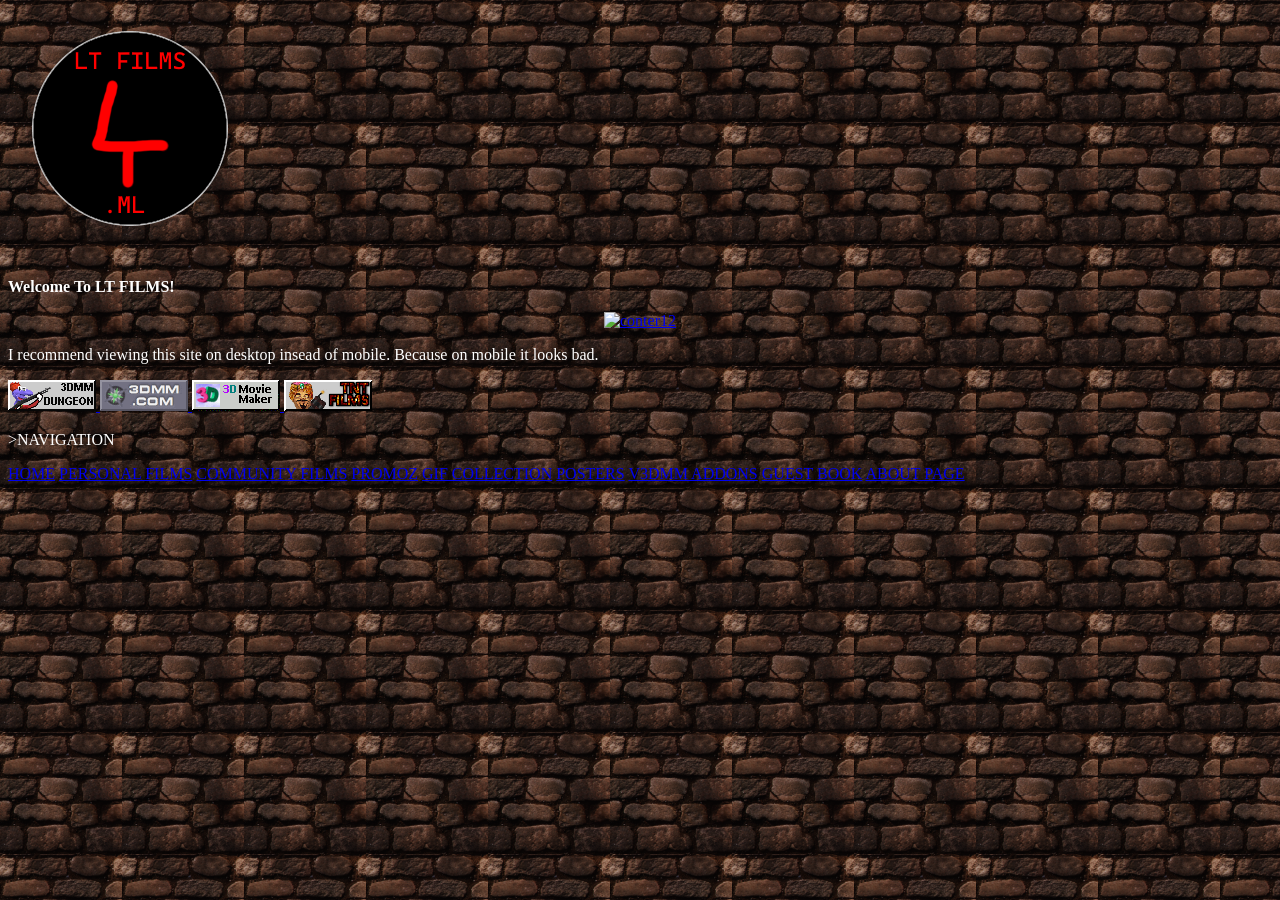
==== index.html @ df6a3758 "Update index.html" ====
<!DOCTYPE html>
<html>
  <head>
    <meta charset="UTF-8">
    <meta name="viewport" content="width=device-width, initial-scale=1.0">
    <title>LT FILMS</title>
    <link rel="icon" type="image/x-icon" href="https://i.imgur.com/ajBnFhs.png">
    <!-- The style.css file allows you to change the look of your web pages.
         If you include the next line in all your web pages, they will all share the same look.
         This makes it easier to make new pages for your site. -->
    <link href="/style.css" rel="stylesheet" type="text/css" media="all">
  <head> <style>.navbar {
background-image:url(https://media.discordapp.net/attachments/1026605197943906394/1038976752288018523/image.png);
}
.funnyquotebox{}</style></head> <img src="/l0GO.png">
  <body style="background:url(/gen2indexbg.png);"><script>
  var hoversnd = new Audio('https://cdn.discordapp.com/attachments/738570908788326511/1049557416330670100/gmodhover.mp3');
  var clicksnd = new Audio('https://cdn.discordapp.com/attachments/738551730882740376/1053403241871843350/YT2mp3.info_-_Half_Life_Use_Key_Button_Sound_Effect_320kbps.mp3');
  </script>
    <p><strong>Welcome To LT FILMS!</strong>
    
    <div align=center><a href='https://www.counter12.com'><img src='https://www.counter12.com/img-5ZD6Wc1c6Zd837xB-41.gif' border='0' alt='conter12'></a><script type='text/javascript' src='https://www.counter12.com/ad.js?id=5ZD6Wc1c6Zd837xB'></script></div>
    
    
    <p> I recommend viewing this site on desktop insead of mobile. Because on mobile it looks bad.</p>
    
     <a href="https://www.3dmm.ca/">
         <img alt="CANADA" src="/3dmmdungeon.gif">
      </a>
       <a href="https://www.3dmm.com/">
         <img alt="3DMM" src="/3dmmcom.gif">
      </a>
      <a href="https://www.3dmm.co.uk/">
         <img alt="co.uk" src="/3dmmbutton.gif">
      </a>
      <a href="https://tnt-films.neocities.org/">
      <img alt="tntfilms" src="/tntfilms.gif">
      </a>
    <p>>NAVIGATION<p>
    <p class="navbar">
    <a onmousedown="clicksnd.play();" onmouseover="hoversnd.play();" href="index.html">HOME</a>
    <a onmousedown="clicksnd.play();" onmouseover="hoversnd.play();" href="movies.html">PERSONAL FILMS</a>
    <a onmousedown="clicksnd.play();" onmouseover="hoversnd.play();" href="altmovies.html">COMMUNITY FILMS</a>
    <a onmousedown="clicksnd.play();" onmouseover="hoversnd.play();" href="promomaterial.html">PROMOZ</a>
    <a onmousedown="clicksnd.play();" onmouseover="hoversnd.play();" href="gifcollection.html">GIF COLLECTION</a>
    <a onmousedown="clicksnd.play();" onmouseover="hoversnd.play();" href="movieposters.html">POSTERS</a>
    <a onmousedown="clicksnd.play();" onmouseover="hoversnd.play();" href="addons.html">V3DMM ADDONS</a>
    <a onmousedown="clicksnd.play();" onmouseover="hoversnd.play();" href="guestbook.html">GUEST BOOK</a>
    <a onmousedown="clicksnd.play();" onmouseover="hoversnd.play();" href="about.htm">ABOUT PAGE</a>
  </body>
</html>
---- style.css ----
/* CSS is how you can add style to your website, such as colors, fonts, and positioning of your
   HTML content. To learn how to do something, just try searching Google for questions like
   "how to change link color." */

body {
  background-color: black;
  color: white;
  font-family: Cascadia Code;
}
@font-face {
 font-family:cascadia code;
 font-style:normal;
 font-weight:400;
 src:local('Cascadia Code'),
 url(https://fonts.cdnfonts.com/s/29131/Cascadia.woff) format('woff')
}
:link {
  outline: slateblue
  color: slateblue;
  /* The default value of background-color is `transparent`. You need to
     specify a different value, otherwise changes on :visited won't apply. */
}

:visited {
  outline: darkslateblue;
  color: darkslateblue;            /* Visited links have yellow colored text */
}
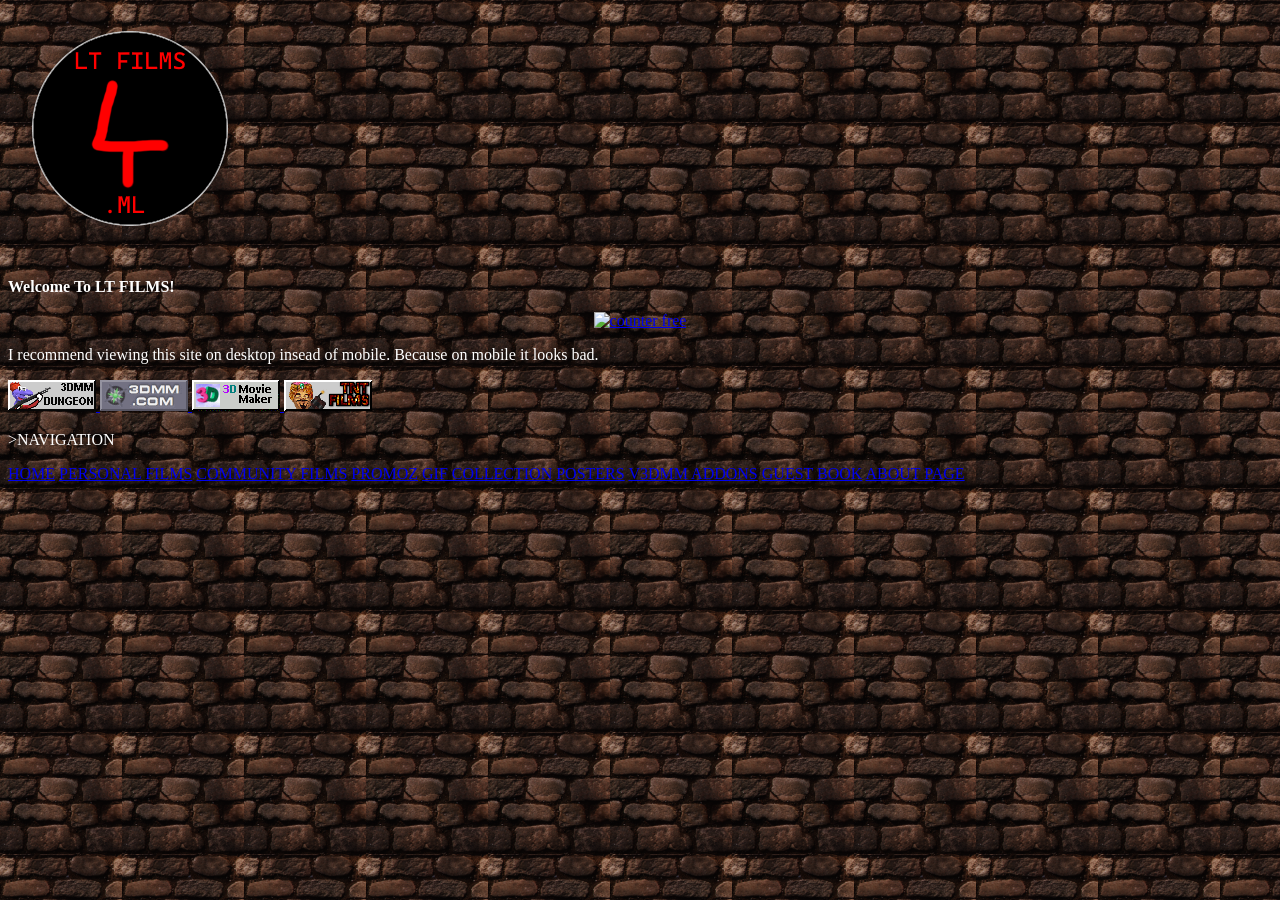
==== commit 3eb5cfe7: "Update index.html" ====
--- a/index.html
+++ b/index.html
@@ -15,11 +15,11 @@
 .funnyquotebox{}</style></head> <img src="/l0GO.png">
   <body style="background:url(/gen2indexbg.png);"><script>
   var hoversnd = new Audio('https://cdn.discordapp.com/attachments/738570908788326511/1049557416330670100/gmodhover.mp3');
-  var clicksnd = new Audio('https://cdn.discordapp.com/attachments/738551730882740376/1053403241871843350/YT2mp3.info_-_Half_Life_Use_Key_Button_Sound_Effect_320kbps.mp3');
+  var clicksnd = new Audio('https://cdn.discordapp.com/attachments/738551730882740376/1053774352283349082/YT2mp3.info_-_Double_Mouse_Click_-_Sound_Effect_HD_320kbps.mp3');
   </script>
     <p><strong>Welcome To LT FILMS!</strong>
     
-    <div align=center><a href='https://www.counter12.com'><img src='https://www.counter12.com/img-5ZD6Wc1c6Zd837xB-41.gif' border='0' alt='conter12'></a><script type='text/javascript' src='https://www.counter12.com/ad.js?id=5ZD6Wc1c6Zd837xB'></script></div>
+    <div align=center><a href='https://www.counter12.com'><img src='https://www.counter12.com/img-b3Y4625542D09Z84-56.gif' border='0' alt='counter free'></a><script type='text/javascript' src='https://www.counter12.com/ad.js?id=b3Y4625542D09Z84'></script></div>
     
     
     <p> I recommend viewing this site on desktop insead of mobile. Because on mobile it looks bad.</p>
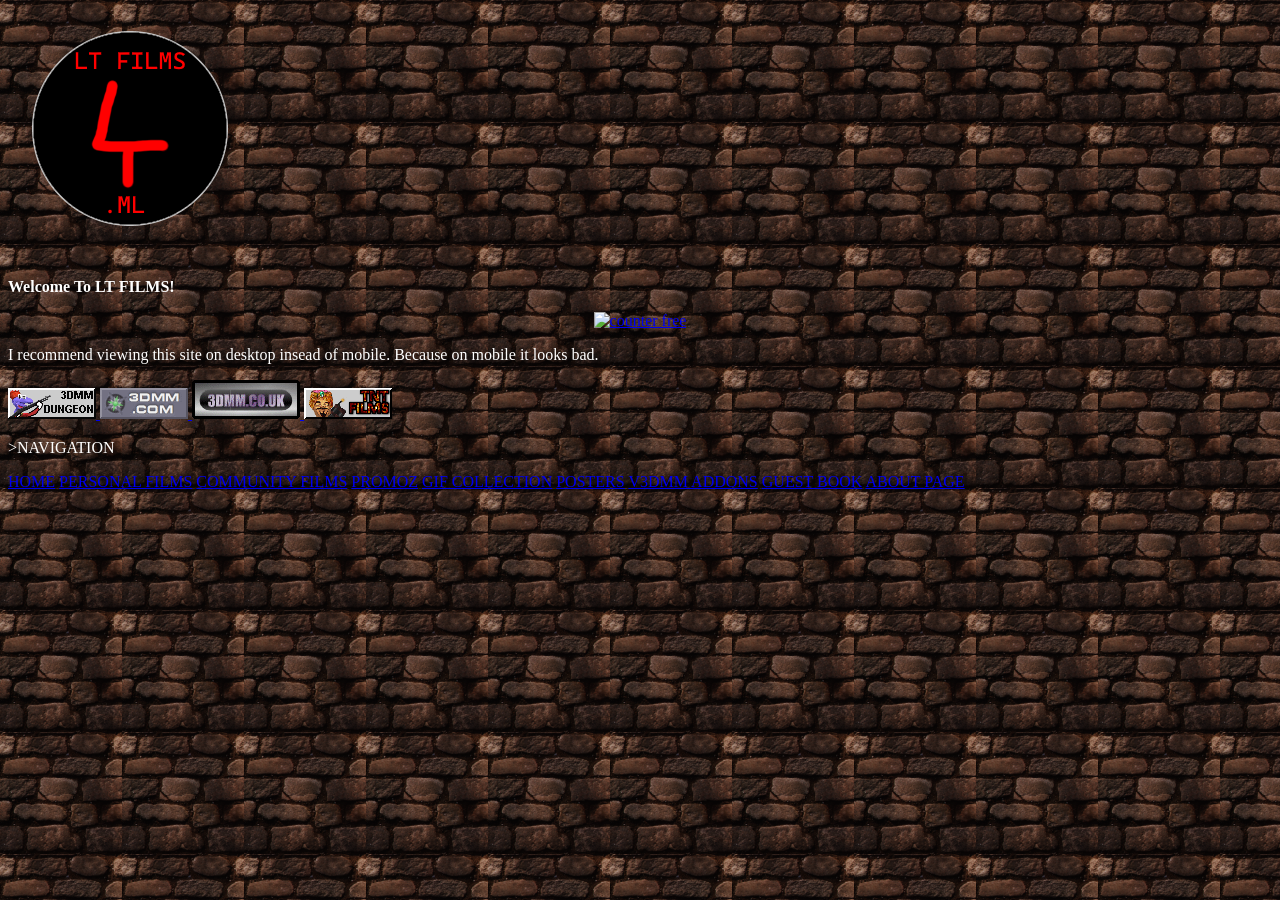
==== commit 23119ea5: "Update index.html" ====
--- a/index.html
+++ b/index.html
@@ -31,7 +31,7 @@
          <img alt="3DMM" src="/3dmmcom.gif">
       </a>
       <a href="https://www.3dmm.co.uk/">
-         <img alt="co.uk" src="/3dmmbutton.gif">
+         <img alt="co.uk" src="/ezgif.com-gif-maker_1.gif">
       </a>
       <a href="https://tnt-films.neocities.org/">
       <img alt="tntfilms" src="/tntfilms.gif">
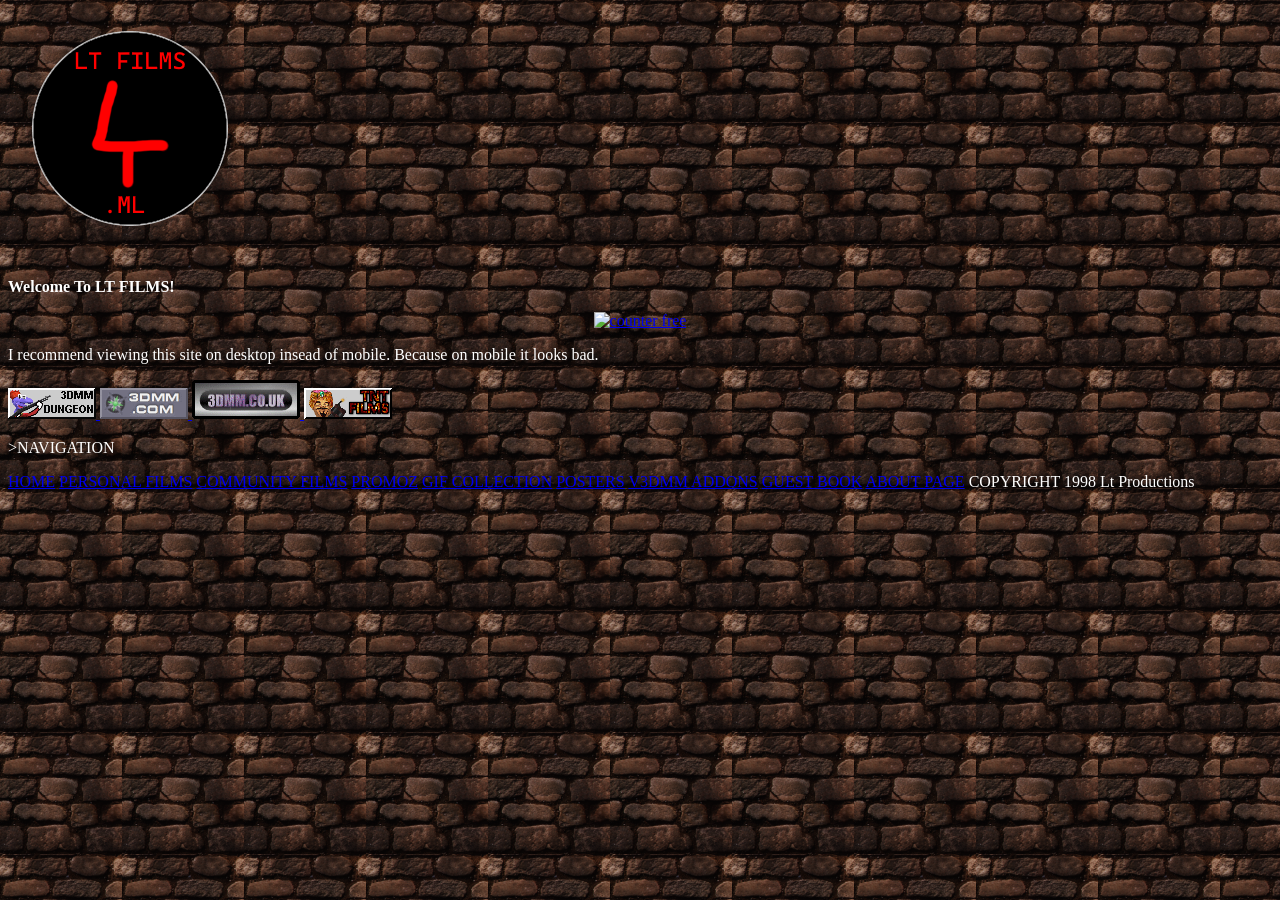
==== commit cb33a8c3: "Update index.html" ====
--- a/index.html
+++ b/index.html
@@ -47,5 +47,7 @@
     <a onmousedown="clicksnd.play();" onmouseover="hoversnd.play();" href="addons.html">V3DMM ADDONS</a>
     <a onmousedown="clicksnd.play();" onmouseover="hoversnd.play();" href="guestbook.html">GUEST BOOK</a>
     <a onmousedown="clicksnd.play();" onmouseover="hoversnd.play();" href="about.htm">ABOUT PAGE</a>
+      
+      COPYRIGHT 1998 Lt Productions
   </body>
 </html>
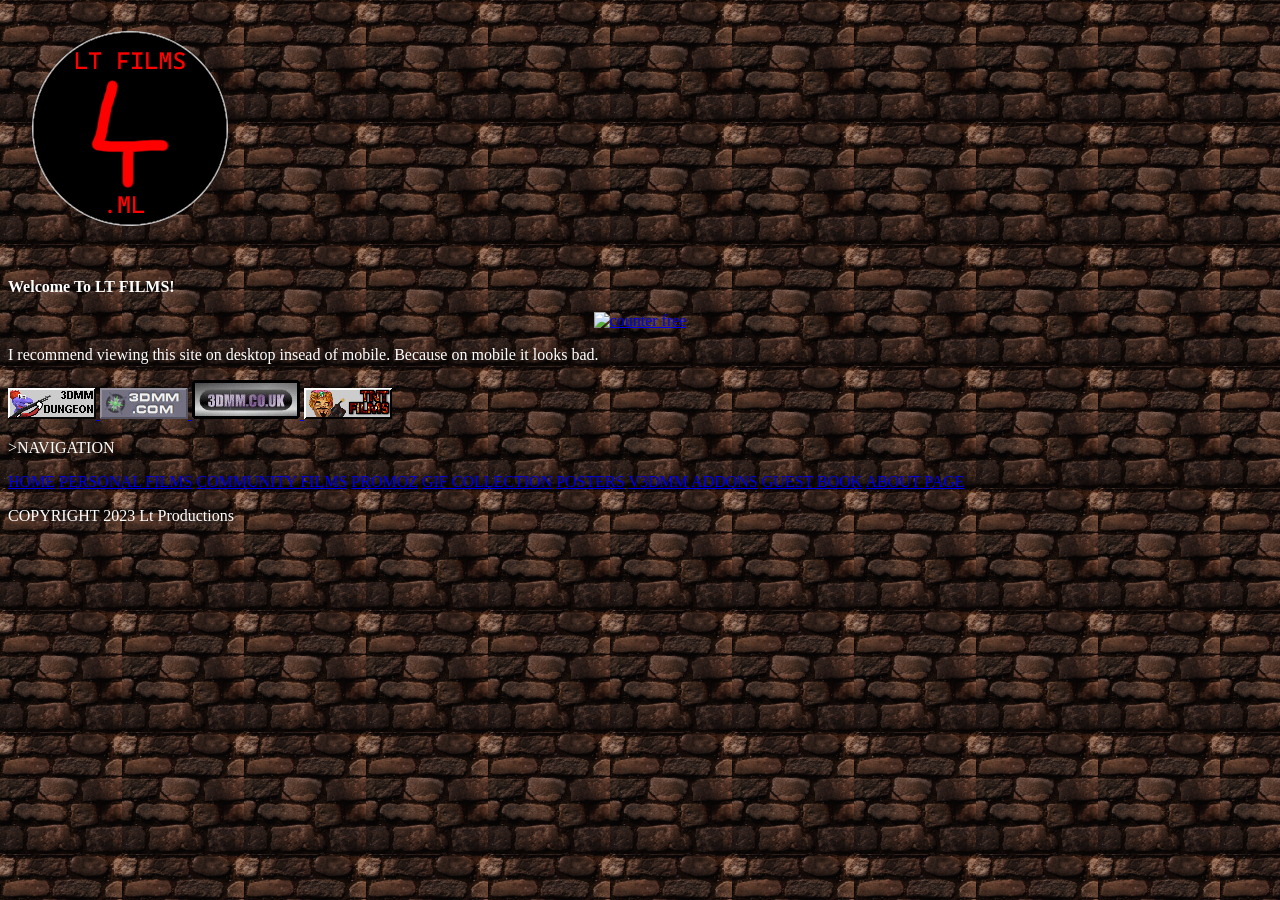
==== commit 6e1a7840: "Update index.html" ====
--- a/index.html
+++ b/index.html
@@ -48,6 +48,6 @@
     <a onmousedown="clicksnd.play();" onmouseover="hoversnd.play();" href="guestbook.html">GUEST BOOK</a>
     <a onmousedown="clicksnd.play();" onmouseover="hoversnd.play();" href="about.htm">ABOUT PAGE</a>
       
-      COPYRIGHT 1998 Lt Productions
+    <p>COPYRIGHT 2023 Lt Productions</p>
   </body>
 </html>
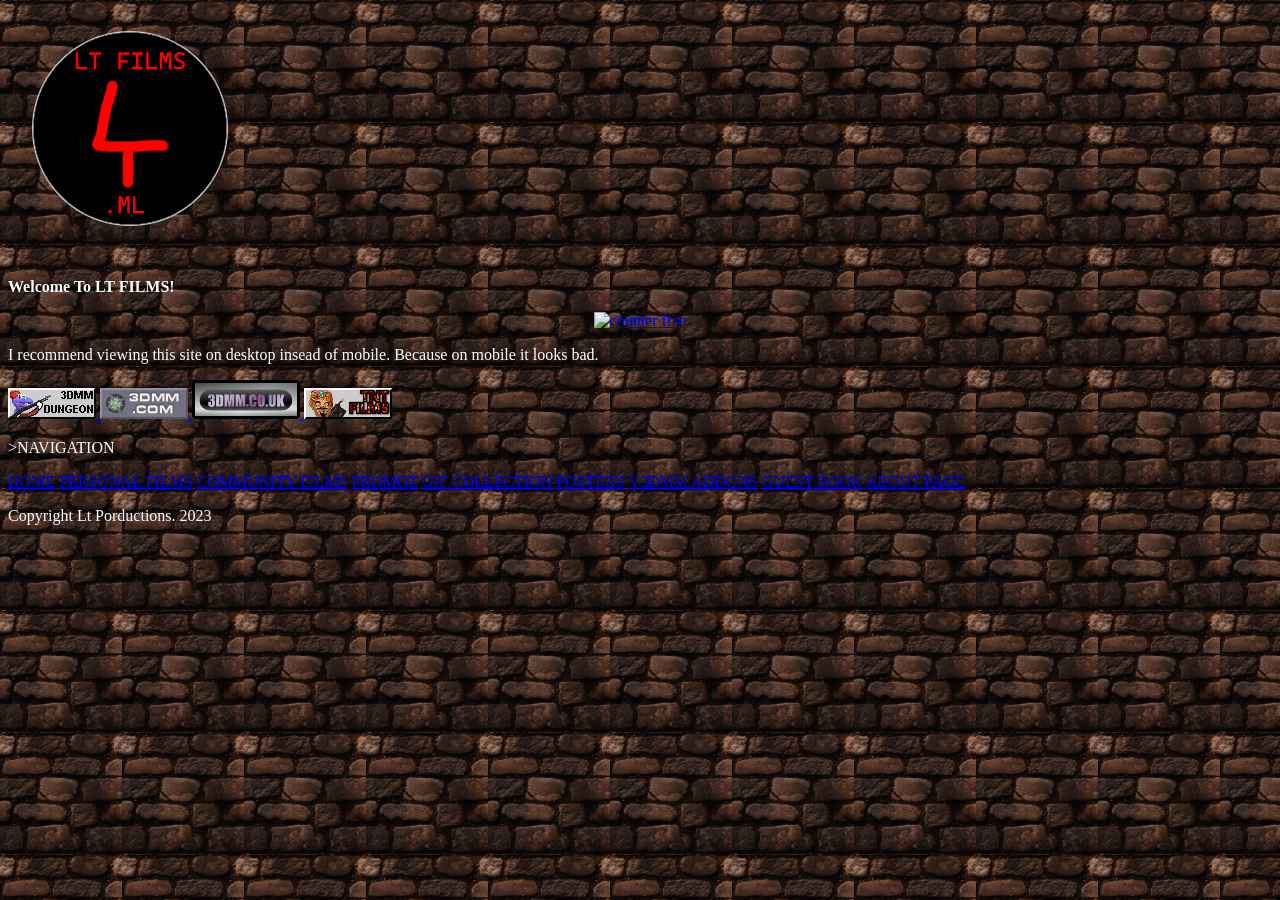
==== commit 82884f73: "Update index.html" ====
--- a/index.html
+++ b/index.html
@@ -48,6 +48,6 @@
     <a onmousedown="clicksnd.play();" onmouseover="hoversnd.play();" href="guestbook.html">GUEST BOOK</a>
     <a onmousedown="clicksnd.play();" onmouseover="hoversnd.play();" href="about.htm">ABOUT PAGE</a>
       
-    <p>COPYRIGHT 2023 Lt Productions</p>
+    <p>Copyright Lt Porductions. 2023</p>
   </body>
 </html>
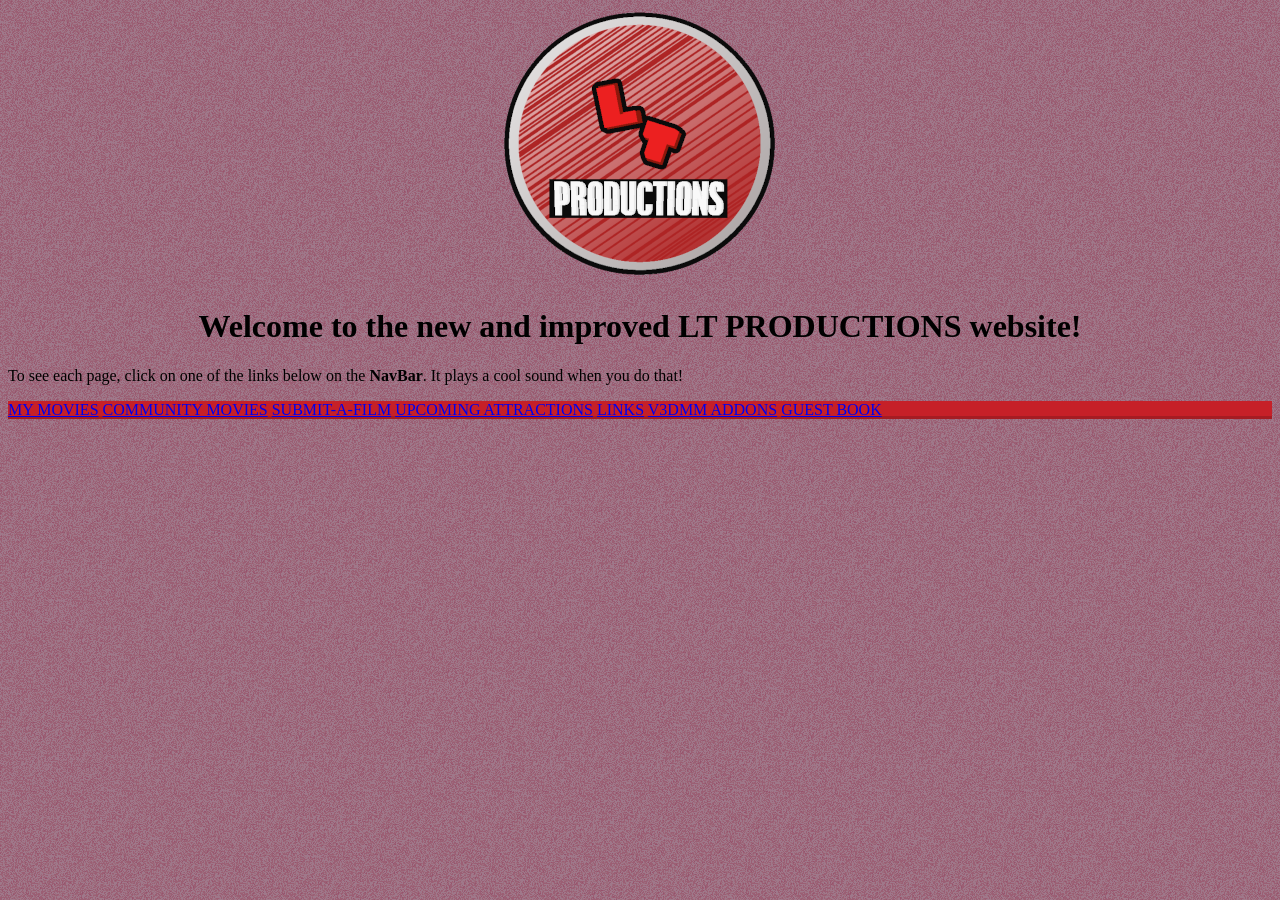
==== commit 9cbddbe1: "Add files via upload" ====
--- a/index.html
+++ b/index.html
@@ -3,51 +3,32 @@
   <head>
     <meta charset="UTF-8">
     <meta name="viewport" content="width=device-width, initial-scale=1.0">
-    <title>LT FILMS</title>
-    <link rel="icon" type="image/x-icon" href="https://i.imgur.com/ajBnFhs.png">
+    <link rel="icon" type="image/x-icon" href="https://i.imgur.com/DDOwOc1.png">
+    <title>LT PRODUCTIONS</title>
     <!-- The style.css file allows you to change the look of your web pages.
          If you include the next line in all your web pages, they will all share the same look.
          This makes it easier to make new pages for your site. -->
     <link href="/style.css" rel="stylesheet" type="text/css" media="all">
-  <head> <style>.navbar {
-background-image:url(https://media.discordapp.net/attachments/1026605197943906394/1038976752288018523/image.png);
-}
-.funnyquotebox{}</style></head> <img src="/l0GO.png">
-  <body style="background:url(/gen2indexbg.png);"><script>
-  var hoversnd = new Audio('https://cdn.discordapp.com/attachments/738570908788326511/1049557416330670100/gmodhover.mp3');
-  var clicksnd = new Audio('https://cdn.discordapp.com/attachments/738551730882740376/1053774352283349082/YT2mp3.info_-_Double_Mouse_Click_-_Sound_Effect_HD_320kbps.mp3');
+   <head> <style>.navbar {
+background-image:url(/navbar.png);
+}</style></head>
+  <body style="background:url(/cowprintindex.png);">
+  <script>
+  var hoversnd = new Audio('https://files.catbox.moe/i0ufru.wav');
+  var clicksnd = new Audio('https://files.catbox.moe/rtc5so.wav');
   </script>
-    <p><strong>Welcome To LT FILMS!</strong>
-    
-    <div align=center><a href='https://www.counter12.com'><img src='https://www.counter12.com/img-b3Y4625542D09Z84-56.gif' border='0' alt='counter free'></a><script type='text/javascript' src='https://www.counter12.com/ad.js?id=b3Y4625542D09Z84'></script></div>
-    
-    
-    <p> I recommend viewing this site on desktop insead of mobile. Because on mobile it looks bad.</p>
-    
-     <a href="https://www.3dmm.ca/">
-         <img alt="CANADA" src="/3dmmdungeon.gif">
-      </a>
-       <a href="https://www.3dmm.com/">
-         <img alt="3DMM" src="/3dmmcom.gif">
-      </a>
-      <a href="https://www.3dmm.co.uk/">
-         <img alt="co.uk" src="/ezgif.com-gif-maker_1.gif">
-      </a>
-      <a href="https://tnt-films.neocities.org/">
-      <img alt="tntfilms" src="/tntfilms.gif">
-      </a>
-    <p>>NAVIGATION<p>
-    <p class="navbar">
-    <a onmousedown="clicksnd.play();" onmouseover="hoversnd.play();" href="index.html">HOME</a>
-    <a onmousedown="clicksnd.play();" onmouseover="hoversnd.play();" href="movies.html">PERSONAL FILMS</a>
-    <a onmousedown="clicksnd.play();" onmouseover="hoversnd.play();" href="altmovies.html">COMMUNITY FILMS</a>
-    <a onmousedown="clicksnd.play();" onmouseover="hoversnd.play();" href="promomaterial.html">PROMOZ</a>
-    <a onmousedown="clicksnd.play();" onmouseover="hoversnd.play();" href="gifcollection.html">GIF COLLECTION</a>
-    <a onmousedown="clicksnd.play();" onmouseover="hoversnd.play();" href="movieposters.html">POSTERS</a>
-    <a onmousedown="clicksnd.play();" onmouseover="hoversnd.play();" href="addons.html">V3DMM ADDONS</a>
+  <center><img src="/logosmall.png"></center>
+    <center><h1>Welcome to the new and improved LT PRODUCTIONS website!</h1></center>
+    <p>To see each page, click on one of the links below on the <strong>NavBar</strong>. It plays a cool sound when you do that!</p>
+<p class="navbar">
+    <a onmousedown="clicksnd.play();" onmouseover="hoversnd.play();" href="mymoviesproxy.html">MY MOVIES</a>
+    <a onmousedown="clicksnd.play();" onmouseover="hoversnd.play();" href="communitymoviesproxy.html">COMMUNITY MOVIES</a>
+    <a onmousedown="clicksnd.play();" onmouseover="hoversnd.play();" href="submissions.html">SUBMIT-A-FILM</a>
+    <a onmousedown="clicksnd.play();" onmouseover="hoversnd.play();" href="comingsoon.html">UPCOMING ATTRACTIONS</a>
+    <a onmousedown="clicksnd.play();" onmouseover="hoversnd.play();" href="othersites.html">LINKS</a>
+    <a onmousedown="clicksnd.play();" onmouseover="hoversnd.play();" href="mods.html">V3DMM ADDONS</a>
     <a onmousedown="clicksnd.play();" onmouseover="hoversnd.play();" href="guestbook.html">GUEST BOOK</a>
-    <a onmousedown="clicksnd.play();" onmouseover="hoversnd.play();" href="about.htm">ABOUT PAGE</a>
-      
-    <p>Copyright Lt Porductions. 2023</p>
+    </p>
+
   </body>
 </html>
--- a/style.css
+++ b/style.css
@@ -1,27 +1,27 @@
-/* CSS is how you can add style to your website, such as colors, fonts, and positioning of your
-   HTML content. To learn how to do something, just try searching Google for questions like
-   "how to change link color." */
-
-body {
-  background-color: black;
-  color: white;
-  font-family: Cascadia Code;
-}
-@font-face {
- font-family:cascadia code;
- font-style:normal;
- font-weight:400;
- src:local('Cascadia Code'),
- url(https://fonts.cdnfonts.com/s/29131/Cascadia.woff) format('woff')
-}
-:link {
-  outline: slateblue
-  color: slateblue;
-  /* The default value of background-color is `transparent`. You need to
-     specify a different value, otherwise changes on :visited won't apply. */
-}
-
-:visited {
-  outline: darkslateblue;
-  color: darkslateblue;            /* Visited links have yellow colored text */
-}
+/* CSS is how you can add style to your website, such as colors, fonts, and positioning of your
+   HTML content. To learn how to do something, just try searching Google for questions like
+   "how to change link color." */
+
+body {
+  background-color: white;
+  color: black;
+  font-family: cascadia code;
+}
+@font-face {
+ font-family:cascadia code;
+ font-style:normal;
+ font-weight:400;
+ src:local('Cascadia Code'),
+ url(https://fonts.cdnfonts.com/s/29131/Cascadia.woff) format('woff')
+}
+:link {
+  outline: slateblue
+  color: slateblue;
+  /* The default value of background-color is `transparent`. You need to
+     specify a different value, otherwise changes on :visited won't apply. */
+}
+
+:visited {
+  outline: darkslateblue;
+  color: darkslateblue;            /* Visited links have yellow colored text */
+}
